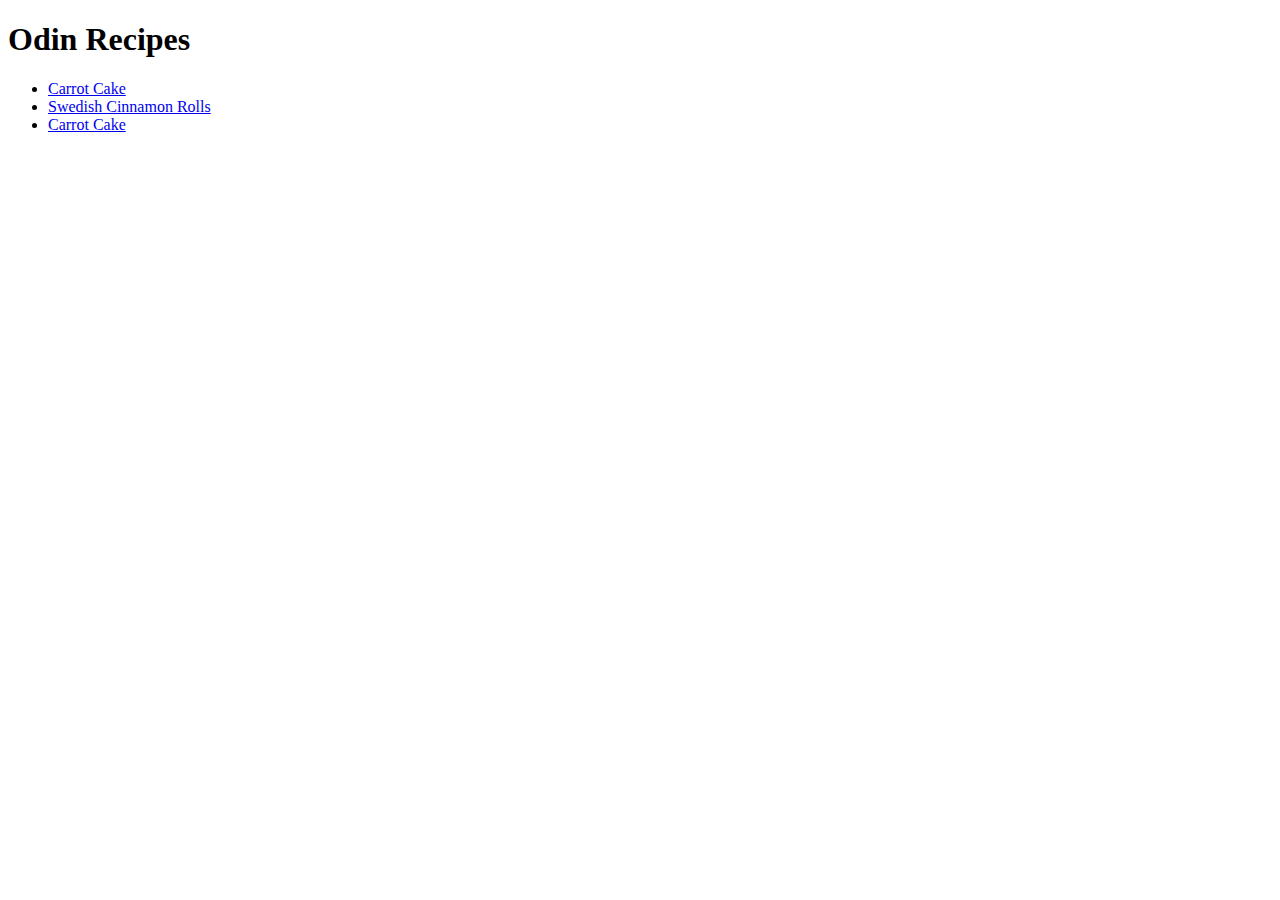
==== index.html @ c1eadf8b "Create recipe main structure in html" ====
<!DOCTYPE html>

<html lang="en">
<head>
    <meta charset="UTF-8">
    <meta http-equiv="X-UA-Compatible" content="IE=edge">
    <meta name="viewport" content="width=device-width, initial-scale=1.0">
    <title>Odin Recipes</title>
</head>
<body>

    <h1>Odin Recipes</h1>

    <ul>
        <li><a href="./recipes/carrot-cake.html">Carrot Cake</a></li>
        <li><a href="./recipes/cinnamon-rolls.html">Swedish Cinnamon Rolls</a></li>
        <li><a href="./recipes/carrot-cake.html">Carrot Cake</a></li>
    </ul>

</body>
</html>
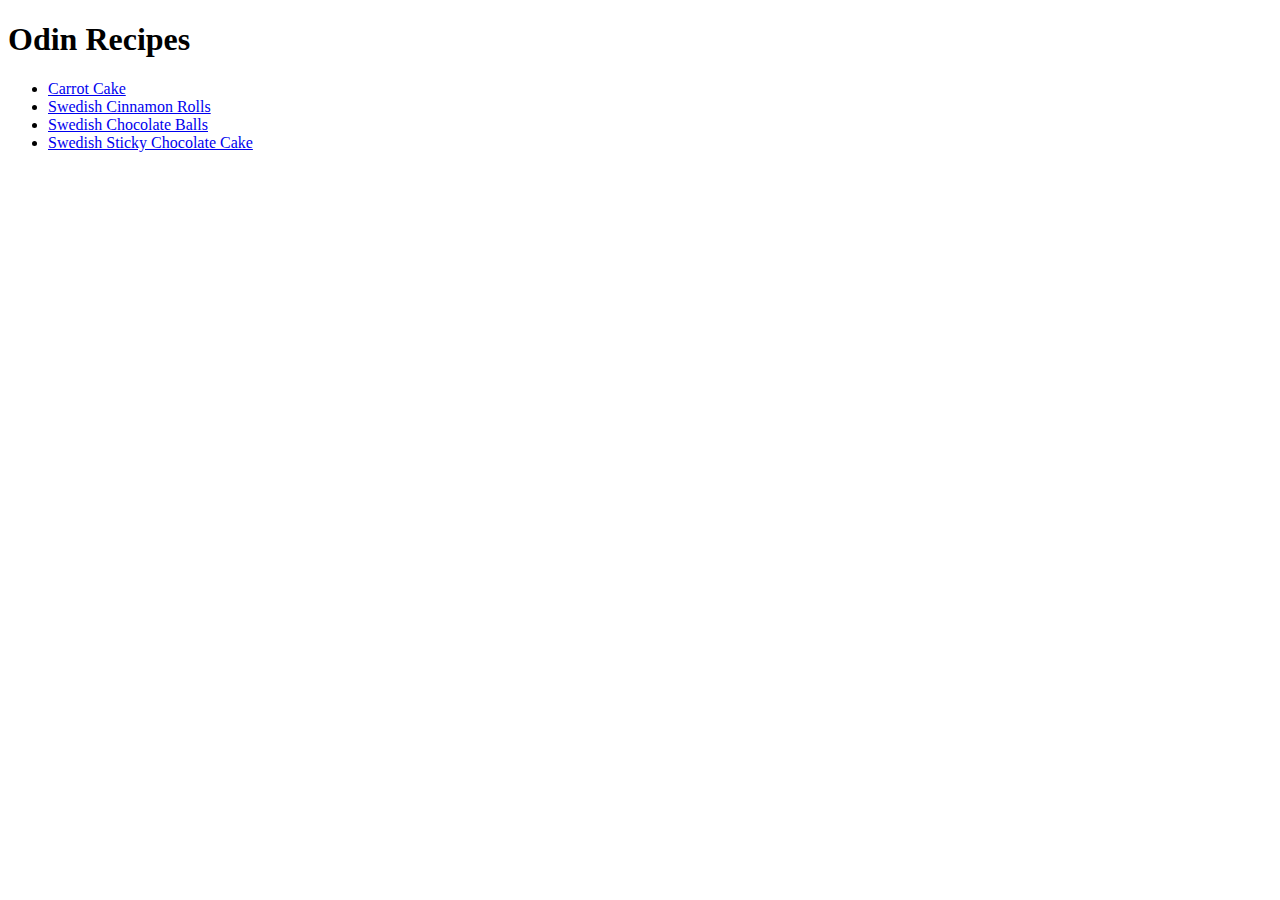
==== commit cf51c5bf: "Add more recipes" ====
--- a/index.html
+++ b/index.html
@@ -14,7 +14,8 @@
     <ul>
         <li><a href="./recipes/carrot-cake.html">Carrot Cake</a></li>
         <li><a href="./recipes/cinnamon-rolls.html">Swedish Cinnamon Rolls</a></li>
-        <li><a href="./recipes/carrot-cake.html">Carrot Cake</a></li>
+        <li><a href="./recipes/chocolate-balls.html">Swedish Chocolate Balls</a></li>
+        <li><a href="./recipes/kladdkaka.html">Swedish Sticky Chocolate Cake</a></li>
     </ul>
 
 </body>
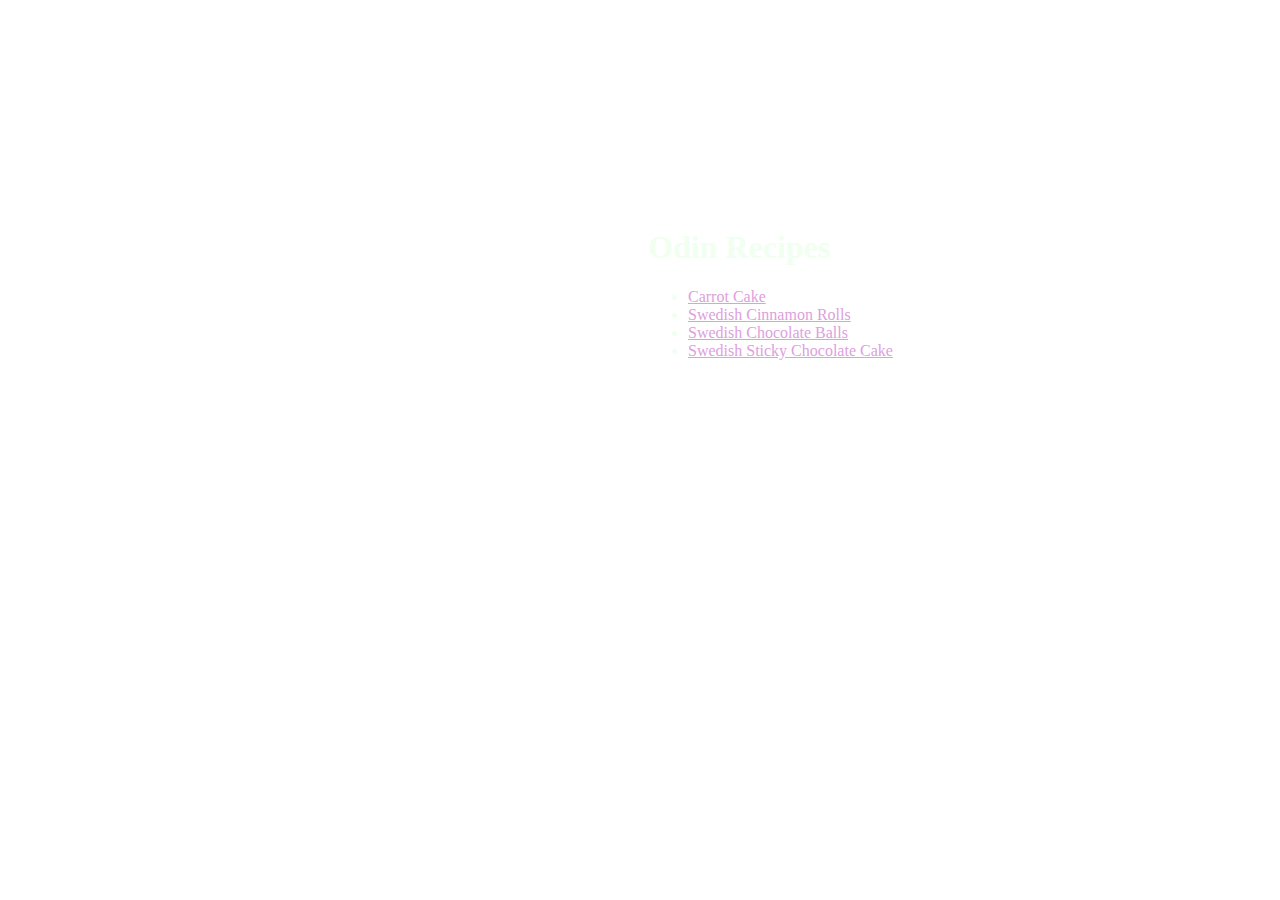
==== commit 85096707: "Add css" ====
--- a/index.html
+++ b/index.html
@@ -6,6 +6,7 @@
     <meta http-equiv="X-UA-Compatible" content="IE=edge">
     <meta name="viewport" content="width=device-width, initial-scale=1.0">
     <title>Odin Recipes</title>
+    <link rel="stylesheet" href="./styles.css">
 </head>
 <body>
 
--- a/styles.css
+++ b/styles.css
@@ -0,0 +1,53 @@
+html { 
+    background: url(./images/baking-img.jpg) no-repeat center center fixed; 
+    -webkit-background-size: cover;
+    -moz-background-size: cover;
+    -o-background-size: cover;
+    background-size: cover;
+    color: #F0FFF0;
+    text-align: left;
+    font-family: 'Times New Roman', Georgia, Garamond;
+}
+
+.recipes{
+    background: url(./images/texture.jpg) no-repeat center center fixed; 
+    -webkit-background-size: cover;
+    -moz-background-size: cover;
+    -o-background-size: cover;
+    background-size: cover;
+    text-align: center;
+}
+
+body{
+    padding: 200px;
+    padding-left: 50%;
+}
+
+.bodyre{
+    padding: 100px; 
+}
+
+.bodyre ul,
+ol{
+    text-align: left;
+}
+
+.bodyre ul{
+    transform: translate(30%, 0%);
+}
+
+a:link {
+    color: rgb(221,160,221);
+  }
+  
+a:visited {
+    color: rgb(150, 53, 150);
+  }
+
+a:hover{
+    color: rgb(218,112,214);
+}
+  
+a:active {
+    color: rgb(255,0,255);
+}